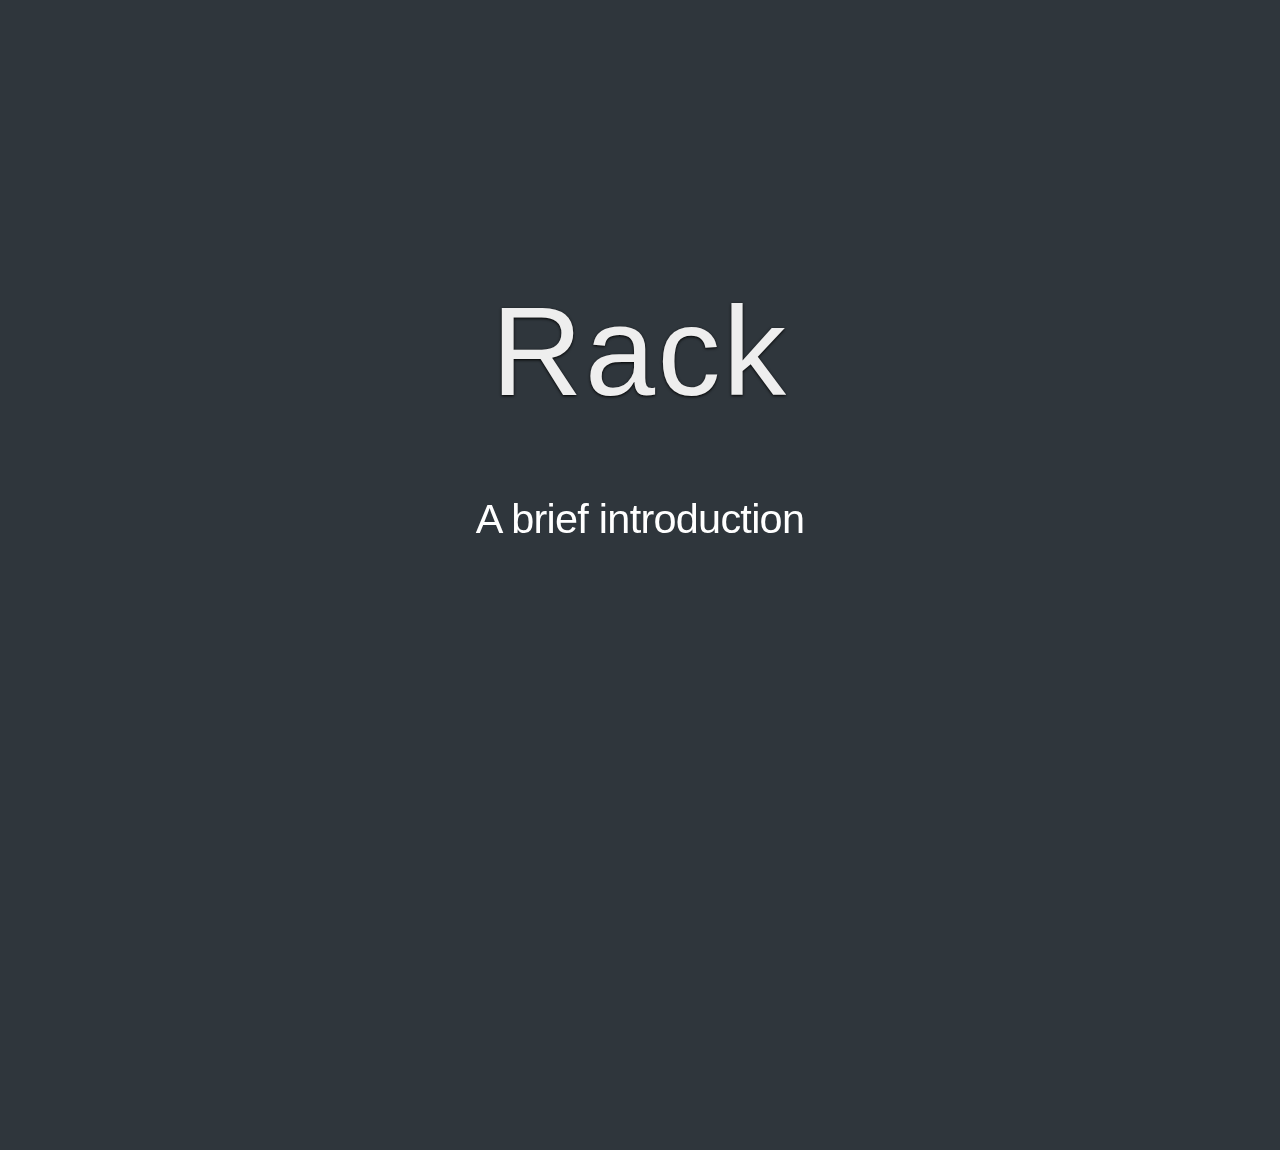
==== slides/index.html @ c38618ed "copy over rack talk and update readme" ====
<!doctype html>
<html lang="en">
  <head>
    <meta charset="utf-8">
    <title>Rack</title>
    <meta name="viewport" content="width=device-width, initial-scale=1.0, maximum-scale=1.0, user-scalable=no">
    <link rel="stylesheet" href="css/reveal.min.css">
    <link rel="stylesheet" href="css/theme/default.css">
    <link rel="stylesheet" href="css/theme/treehouse.css" id="theme">
    <link rel="stylesheet" href="css/code/solarized-dark.css">
    <style>
      .reveal section img {
        outline: none;
        border: none;
        box-shadow: none;
        background: none;
      }
      .reveal pre code {
        max-height: 600px;
      }
    </style>
  </head>

  <body>
    <div class="reveal">
      <div class="slides">

        <section>
          <h1>Rack</h1>

          <p>A brief introduction</p>
        </section>

        <section>

          <h2>A bit about me</h2>

          <ul class="about">
            <li class="fragment fade-in">
              <img src="img/logo-full.png"/>
            </li>
            <li class="fragment fade-in">
              <img style='max-width:128px;' src="img/suncoast-js.jpeg"/>
            </li>
            <li class="fragment fade-in">
              Ruby, iOS, Android, JS...
            </li>
            <li class="fragment fade-in links">
              <a href="http://twitter.com/joe_steele">@joe_steele</a><br />
              <a href="http://github.com/joesteele">github/joesteele</a><br />
              <a href="http://www.meetup.com/suncoast-js">meetup/suncoast.js</a>
            </li>
          </ul>

        </section>

        <section>
          <h1>Rack</h1>
          <div>
            <img class='well' src="img/rack-logo-white.png"/>
          </div>
        </section>


        <section>
          <h2>What is Rack?</h2>

          <p>
            A minimal, modular, and adaptable interface for developing web
            applications in Ruby
          </p>
        </section>

        <section>
          <h2>What is Rack?</h2>

          <p>
            Wraps HTTP requests and responses in the simplest way possible to
            unify an API for web servers
          </p>
        </section>

        <section>
          <h2>Released in 2007</h2>
          <p>Inspired by frameworks like Python's WSGI</p>
        </section>

        <section>
          <h2>Where is it used?</h2>
          <p>
            If you have worked with any Ruby web frameworks, you've likely
            been using it.
          </p>
          <p>
            Rails, Sinatra, Padrino, Merb, etc... (almost any Ruby framework out
            there)
          </p>
        </section>

        <section>
          <h2>What does it look like?</h2>

          <h3>Obligatory Simplest Rack App</h3>
          <div>
            <pre><code class="ruby" data-trim>
require 'rack'
run Proc.new {[200, {'Content-Type' => 'text/plain'}, ['Hello!']]}
            </code></pre>
          </div>
        </section>

        <section>
          <h2>What does it look like REALLY?</h2>
          <p>
            Well... that kind of IS it really. It's the abstractions that are
            built on top of that, which make Rack powerful.
          </p>
        </section>

        <section>
          <h2>What does it look like?</h2>

          <h3>Obligatory Simplest Rack App (Part Deux!)</h3>
          <div>
            <pre><code class="ruby" data-trim>
require 'rack'
class App
  def call(env)
    [200, {'Content-Type' => 'text/plain'}, ['Hello!']]
  end
end
run App.new
            </code></pre>
          </div>
        </section>

        <section>
          <h2>What does it look like?</h2>

          <h3>Breaking it down</h3>

          <div class="fragment">
            <pre><code class="ruby" data-trim>
    [200, {'Content-Type' => 'text/plain'}, ['Hello!']]
            </code></pre>
          </div>

          <div class="fragment fade-in">
            <pre><code class="ruby" data-trim>
    [status, headers, body]
            </code></pre>
          </div>

          <div class="fragment fade-in">
            <pre><code class="ruby" data-trim>
    [int, hash, enumerable(just has to respond_to?(:each))]
            </code></pre>
          </div>


          <div class="fragment fade-in">
            <pre><code class="ruby" data-trim>
class App
  def call(env)
    [200, {'Content-Type' => 'text/plain'}, ['Hello!']]
  end
end
            </code></pre>
          </div>

          <div class="fragment fade-in">
            <pre><code class="ruby" data-trim>
Proc.new {|env| [200, {'Content-Type' => 'text/plain'}, ['Hello!']] }
            </code></pre>
          </div>

          <div class="fragment fade-in">
            <pre><code class="ruby" data-trim>
->(env) {[200, {'Content-Type' => 'text/plain'}, ['Hello!']] }
            </code></pre>
          </div>
        </section>

        <section>
          <h2>Demo</h2>
          <h1>DEMO TIME!</h1>
        </section>

        <section>
          <h2>Rack Specification</h2>
          <p>
            What Rack is more than anything else though is a clear and
            standard specification for working with HTTP requests.
          </p>
        </section>

        <section>
          <h2>Rack Specification</h2>
          <div>
            <blockquote>
              A Rack application is an Ruby object (not a class) that responds to call. It takes exactly one argument, the environment and returns an Array of exactly three values: The status, the headers, and the body.
            </blockquote>
          </div>
        </section>

        <section>
          <h2>How does that become Rails?</h2>
          <p>
            Rack's simple protocol allows you to compose powerful applications
            by stacking Rack apps and middlewares on top of each other.
          </p>
        </section>

        <section>
          <h2>Middlewares?</h2>
          <div>
            <pre><code class="ruby" data-trim>
rake middleware

use Static
use Rack::Lock
use Rack::Runtime
use Rack::MethodOverride
use ActionDispatch::RequestId
use Rails::Rack::Logger
use ActionDispatch::ShowExceptions
use ActionDispatch::DebugExceptions
use ActionDispatch::RemoteIp
use ActionDispatch::Reloader
use ActionDispatch::Callbacks
use ActionDispatch::Cookies
use ActionDispatch::Session::CookieStore
use ActionDispatch::Flash
use ActionDispatch::ParamsParser
use Rack::Head
use Rack::ConditionalGet
use Rack::ETag
use OmniAuth::Builder
use BetterErrors::Middleware
run MyApp::Application.routes
            </code></pre>
          </div>
        </section>

        <section>
          <h2>Rack::Runtime</h2>
          <div>
            <pre><code class="ruby" data-trim>
module Rack
  class Runtime
    def initialize(app, name = nil)
      @app = app
      @header_name = "X-Runtime"
      @header_name << "-#{name}" if name
    end

    def call(env)
      start_time = Time.now
      status, headers, body = @app.call(env)
      request_time = Time.now - start_time

      if !headers.has_key?(@header_name)
        headers[@header_name] = "%0.6f" % request_time
      end

      [status, headers, body]
    end
  end
end
            </code></pre>
          </div>
        </section>

        <section>
          <h2>Rack Middleware</h2>
          <p>
            Rack middleware differentiate themselves from Rack apps in that
            they take the next middleware or app on initialization (normally
            passed in and stored as @app) whereas Rack apps don't.
          </p>
        </section>

        <section>
          <h2>Rack Middleware</h2>
          <p>
            This let's the middleware wrap the request to potentially modify
            the request before passing it on to the next middleware/app as well
            as for the response on the way back.
          </p>
        </section>

        <section>
          <h2>Rack::Runtime</h2>
          <div>
            <pre><code class="ruby" data-trim>
module Rack
  class Runtime
    def initialize(app, name = nil)
      @app = app
      @header_name = "X-Runtime"
      @header_name << "-#{name}" if name
    end

    def call(env)
      start_time = Time.now
      status, headers, body = @app.call(env)
      request_time = Time.now - start_time

      if !headers.has_key?(@header_name)
        headers[@header_name] = "%0.6f" % request_time
      end

      [status, headers, body]
    end
  end
end
            </code></pre>
          </div>
        </section>

        <section>
          <h2>Middleware Diagram</h2>
          <div class='middleware-diagram'>
            <div class='middleware-row'>
              <div class='request diagram-box'>Request</div>
              <div class='response diagram-box'>Response</div>
            </div>
            <div class='middleware-row'>
              <div class='down-arrow'>&darr;</div>
              <div class='up-arrow'>&uarr;</div>
            </div>
            <div class='middleware-row diagram-box'>
              Middleware
            </div>
            <div class='middleware-row'>
              <div class='down-arrow'>&darr;</div>
              <div class='up-arrow'>&uarr;</div>
            </div>
            <div class='middleware-row diagram-box'>
              Middleware
            </div>
            <div class='middleware-row'>
              <div class='down-arrow'>&darr;</div>
              <div class='up-arrow'>&uarr;</div>
            </div>
            <div class='middleware-row app-row diagram-box'>
              App
            </div>
          </div>
        </section>

        <section>
          <h2>Rack Middleware</h2>
          <div>
            <pre><code class="ruby" data-trim>
def call(env)
  # do stuff to the request (env)
  status, headers, body = @app.call(env)
  # do stuff to the response (status, headers, body)
  # pass the response back up the chain
  [status, headers, body]
end
            </code></pre>
          </div>
        </section>

        <section>
          <h2>Rack::Runtime</h2>
          <div>
            <pre><code class="ruby" data-trim>
module Rack
  class Runtime
    def initialize(app, name = nil)
      @app = app
      @header_name = "X-Runtime"
      @header_name << "-#{name}" if name
    end

    def call(env)
      start_time = Time.now # DOING STUFF BEFORE
      status, headers, body = @app.call(env) # EXECUTING STUFF

      # DOING STUFF AFTER
      request_time = Time.now - start_time
      if !headers.has_key?(@header_name)
        headers[@header_name] = "%0.6f" % request_time
      end

      [status, headers, body] # RETURNING RESULTING STUFF
    end
  end
end
            </code></pre>
          </div>
        </section>

        <section>
          <h2>Modular Middlewares</h2>
          <p>
            Middlewares are generally interchangeable with any Rack app. You can
            take your Rails middleware to your Sinatra app and vice versa!
          </p>
        </section>

        <section>
          <h2>Available Middlewares</h2>
          <p>
            Tons... logging, authentication, timing, error tracking, ssl, view
            debugging... let me Github that for you...
          </p>
          <div>
            <a href="http://github.com/search?q=rack+middleware">github.com/search?q=rack+middleware</a>
          </div>
        </section>

        <section>
          <h2>X-Ray Rails</h2>
          <h3>Rails View Middleware</h3>
          <p>
            Developed by <a href="http://github.com/brentd">github/brentd</a> to
            help quickly open files associated with Rails controller, actions,
            views, as well as Backbone views.
          </p>
          <p>
            <a href="http://github.com/brentd/xray-rails">github/brentd/xray-rails</a>
          </p>
        </section>

        <section>
          <h2>X-Ray Rails</h2>
          <img style="margin-top:-40px;max-height:600px;" src='img/xray-screenshot.png'/>
        </section>

        <section>
          <h2>X-Ray Rails</h2>
          <p>
            You know this project is a good one, because it has some awesome
            contributors.
          </p>
          <div>
            <img src='img/xray-rails.png'/>
          </div>
        </section>

        <section>
          <h2>Complex Rack Apps</h2>
          <p>
            With even just these tools you might begin to see how you can
            create pretty complex apps with just what Rack provides you.
          </p>
        </section>

        <section>
          <h2>Complex Rack Apps</h2>
          <p>
            Let's try!
          </p>
        </section>

        <section>
          <h2>Demo App</h2>
          <h3>What we're going to build</h3>
          <p>
            A Rack application to show a GitHub user's profile.
          </p>
        </section>

        <section>
          <h2>Demo App</h2>
          <h3>Features of our simple Rack app</h3>
          <ul>
            <li class="fragment fade-in">Rack middleware</li>
            <li class="fragment fade-in">Mounted Rack apps</li>
            <li class="fragment fade-in">Static assets</li>
            <li class="fragment fade-in">OAuth authentication via GitHub</li>
            <li class="fragment fade-in">User sessions</li>
            <li class="fragment fade-in">Template rendering</li>
            <li class="fragment fade-in">Routing</li>
            <li class="fragment fade-in">Our own mini web framework!</li>
          </ul>
        </section>

        <section>
          <h2>Demo App</h2>
          <h3>What 3rd party gems we'll use to help us</h3>
          <ul>
            <li>
              <h5>omniauth</h5>
              <p class='aside'>Rack middleware to do the OAuth dark-magic for us.</p>
            </li>
            <li>
              <h5>erubis</h5>
              <p class='aside'>
                Gem to let us render ERB templates so we can easily show the
                data we get back inside our html.
              </p>
            </li>
            <li>
              <h5>rack</h5>
              <p class='aside'>Everything else is just Rack!</p>
            </li>
          </ul>
        </section>

        <section>
          <h2>Demo App</h2>
          <h1>DEMO TIME!</h1>
        </section>

        <section>
          <h2>Rack::Request</h2>
          <h3>Wraps the "env" state bag</h3>
          <p>Rack::Request gives you access to all those goodies you love...</p>
        </section>

        <section>
          <h2>Rack::Request</h2>
          <pre><code>
request = Rack::Request.new(env)
request.get?
request.post?
request.body
request.ip
request.content_type
request.content_length
request.cookies
request.session
request.xhr?
# ...etc
          </code></pre>
        </section>

        <section>
          <h2>Demo App</h2>
          <h1>BACK TO DEMO!</h1>
        </section>

        <section>
          <h2>Rack::Builder</h2>
          <p>
            Rack::Builder provides a way of combining various Rack
            middleware and apps together all in a nice DSL.
          </p>
        </section>

        <section>
          <h2>Rack::Builder</h2>
          <pre><code>
Rack::Builder.new do
  use Rack::CommonLogger
  use Rack::ShowExceptions
  use MyCustomMiddleware
  run MyRackApp.new
end
          </code></pre>
        </section>

        <section>
          <h2>Rack::Builder</h2>
          <pre><code>
Rack::Builder.new do
  use Rack::CommonLogger

  map '/users' do
    run UsersApp.new
  end

  map '/products' do
    run ProductsApp.new
  end

  run MyRackApp.new
end
          </code></pre>
        </section>

        <section>
          <h2>Demo App</h2>
          <h1>BACK TO DEMO!</h1>
        </section>

        <section>
          <h1>Thanks!</h1>
          <p>
            Come learn about web development, mobile development, and design
            on Treehouse!
          </p>
          <ul class="about">
            <li>
              <img src="img/logo-full.png"/>
            </li>
            <li class="links">
              <a href="http://twitter.com/joe_steele">@joe_steele</a><br />
              <a href="http://github.com/joesteele">github/joesteele</a><br />
              <a href="http://www.meetup.com/suncoast-js">meetup/suncoast.js</a>
            </li>
          </ul>
        </section>

      </div>
    </div>

    <script src="lib/js/head.min.js"></script>
    <script src="js/reveal.min.js"></script>
    <script src="js/jquery-2.0.3.min.js"></script>
    <script src="js/underscore-min.js"></script>
    <script src="js/slides.js"></script>

    <script>
      Reveal.initialize({
        controls: false,
        progress: false,
        center: true,
        transition: 'linear',
        dependencies: [
          // Syntax highlight for <code> elements
          { src: 'plugin/highlight/highlight.js', async: true, callback: function() { hljs.initHighlightingOnLoad(); } },
          { src: 'plugin/zoom-js/zoom.js', async: true, condition: function() { return !!document.body.classList; } },
          // Speaker notes
          { src: 'plugin/notes/notes.js', async: true, condition: function() { return !!document.body.classList; } }
        ]
      });
    </script>
  </body>
</html>
---- slides/css/theme/default.css ----
@import url(https://fonts.googleapis.com/css?family=Lato:400,700,400italic,700italic);
/**
 * Default theme for reveal.js.
 *
 * Copyright (C) 2011-2012 Hakim El Hattab, http://hakim.se
 */
@font-face {
  font-family: 'League Gothic';
  src: url("../../lib/font/league_gothic-webfont.eot");
  src: url("../../lib/font/league_gothic-webfont.eot?#iefix") format("embedded-opentype"), url("../../lib/font/league_gothic-webfont.woff") format("woff"), url("../../lib/font/league_gothic-webfont.ttf") format("truetype"), url("../../lib/font/league_gothic-webfont.svg#LeagueGothicRegular") format("svg");
  font-weight: normal;
  font-style: normal; }

/*********************************************
 * GLOBAL STYLES
 *********************************************/
body {
  background: #1c1e20;
  background: -moz-radial-gradient(center, circle cover, #555a5f 0%, #1c1e20 100%);
  background: -webkit-gradient(radial, center center, 0px, center center, 100%, color-stop(0%, #555a5f), color-stop(100%, #1c1e20));
  background: -webkit-radial-gradient(center, circle cover, #555a5f 0%, #1c1e20 100%);
  background: -o-radial-gradient(center, circle cover, #555a5f 0%, #1c1e20 100%);
  background: -ms-radial-gradient(center, circle cover, #555a5f 0%, #1c1e20 100%);
  background: radial-gradient(center, circle cover, #555a5f 0%, #1c1e20 100%);
  background-color: #2b2b2b; }

.reveal {
  font-family: "Lato", sans-serif;
  font-size: 36px;
  font-weight: 200;
  letter-spacing: -0.02em;
  color: #eeeeee; }

::selection {
  color: white;
  background: #ff5e99;
  text-shadow: none; }

/*********************************************
 * HEADERS
 *********************************************/
.reveal h1,
.reveal h2,
.reveal h3,
.reveal h4,
.reveal h5,
.reveal h6 {
  margin: 0 0 20px 0;
  color: #eeeeee;
  font-family: "League Gothic", Impact, sans-serif;
  line-height: 0.9em;
  letter-spacing: 0.02em;
  text-transform: uppercase;
  text-shadow: 0px 0px 6px rgba(0, 0, 0, 0.2); }

.reveal h1 {
  text-shadow: 0 1px 0 #cccccc, 0 2px 0 #c9c9c9, 0 3px 0 #bbbbbb, 0 4px 0 #b9b9b9, 0 5px 0 #aaaaaa, 0 6px 1px rgba(0, 0, 0, 0.1), 0 0 5px rgba(0, 0, 0, 0.1), 0 1px 3px rgba(0, 0, 0, 0.3), 0 3px 5px rgba(0, 0, 0, 0.2), 0 5px 10px rgba(0, 0, 0, 0.25), 0 20px 20px rgba(0, 0, 0, 0.15); }

/*********************************************
 * LINKS
 *********************************************/
.reveal a:not(.image) {
  color: #13daec;
  text-decoration: none;
  -webkit-transition: color .15s ease;
  -moz-transition: color .15s ease;
  -ms-transition: color .15s ease;
  -o-transition: color .15s ease;
  transition: color .15s ease; }

.reveal a:not(.image):hover {
  color: #71e9f4;
  text-shadow: none;
  border: none; }

.reveal .roll span:after {
  color: #fff;
  background: #0d99a5; }

/*********************************************
 * IMAGES
 *********************************************/
.reveal section img {
  margin: 15px 0px;
  background: rgba(255, 255, 255, 0.12);
  border: 4px solid #eeeeee;
  box-shadow: 0 0 10px rgba(0, 0, 0, 0.15);
  -webkit-transition: all .2s linear;
  -moz-transition: all .2s linear;
  -ms-transition: all .2s linear;
  -o-transition: all .2s linear;
  transition: all .2s linear; }

.reveal a:hover img {
  background: rgba(255, 255, 255, 0.2);
  border-color: #13daec;
  box-shadow: 0 0 20px rgba(0, 0, 0, 0.55); }

/*********************************************
 * NAVIGATION CONTROLS
 *********************************************/
.reveal .controls div.navigate-left,
.reveal .controls div.navigate-left.enabled {
  border-right-color: #13daec; }

.reveal .controls div.navigate-right,
.reveal .controls div.navigate-right.enabled {
  border-left-color: #13daec; }

.reveal .controls div.navigate-up,
.reveal .controls div.navigate-up.enabled {
  border-bottom-color: #13daec; }

.reveal .controls div.navigate-down,
.reveal .controls div.navigate-down.enabled {
  border-top-color: #13daec; }

.reveal .controls div.navigate-left.enabled:hover {
  border-right-color: #71e9f4; }

.reveal .controls div.navigate-right.enabled:hover {
  border-left-color: #71e9f4; }

.reveal .controls div.navigate-up.enabled:hover {
  border-bottom-color: #71e9f4; }

.reveal .controls div.navigate-down.enabled:hover {
  border-top-color: #71e9f4; }

/*********************************************
 * PROGRESS BAR
 *********************************************/
.reveal .progress {
  background: rgba(0, 0, 0, 0.2); }

.reveal .progress span {
  background: #13daec;
  -webkit-transition: width 800ms cubic-bezier(0.26, 0.86, 0.44, 0.985);
  -moz-transition: width 800ms cubic-bezier(0.26, 0.86, 0.44, 0.985);
  -ms-transition: width 800ms cubic-bezier(0.26, 0.86, 0.44, 0.985);
  -o-transition: width 800ms cubic-bezier(0.26, 0.86, 0.44, 0.985);
  transition: width 800ms cubic-bezier(0.26, 0.86, 0.44, 0.985); }
---- slides/css/theme/treehouse.css ----
/*********************************************
 * GLOBAL STYLES
 *********************************************/
body {
  background: #2f363c;
  font-size: 16px
}

.reveal {
  font-family: 'Helvetica Neue', Helvetica, Arial, sans-serif;
  font-size: auto;
  font-weight: 200;
  letter-spacing: -0.02em;
  color: #fff; 
}

::selection {
  color: #fff;
  background: #333a40;
  text-shadow: none; 
}



/*********************************************
 * HEADERS
 *********************************************/
.reveal h1,
.reveal h2,
.reveal h3,
.reveal h4,
.reveal h5,
.reveal h6 {
  color: #eeeeee;
  font-family: "Gotham Rounded", sans-serif;
  font-weight: 500;
  line-height: 1.25em;
  letter-spacing: 0.02em;
  text-transform: none;
  text-shadow: 0 1px 3px #000;
}

.reveal h1 {
  font-size: 3.5em;
  margin: 0 0 .5em !important;
}
.reveal h2 {
  font-size:1.75em;
  margin: 0 0 .75em !important;
}

.reveal h3 {
  font-size: 1em;
  margin: 0 0 .5em !important;
}

/*********************************************
 * LINKS
 *********************************************/
.reveal a:not(.image) {
  /* color: #fff; */
  color: #5fb76a;
 }




/*********************************************
 * Custom Styles
 *********************************************/
.reveal p {
  font-size: 1.15em;
  line-height: 1.25em;
  margin: 0 0 1em;
  font-weight: 300;
}
.reveal p.aside {
  font-size: 0.75em;
  font-style: italic;
  color: #bbb;
}
.reveal .about {
  list-style: none !important;
}
.reveal .about h2 {
  margin-bottom: 0.5em;
}
.reveal .about img {
  max-height: 96px;
}
.reveal .about li {
  text-align: center;
}
.reveal .about .links {
  padding: 1em 0;
}
.reveal pre code {
  background: #21262a !important;
  padding: 15px !important;
}
.reveal blockquote, .reveal .well {
  background: #21262a !important;
  font-size: .8em;
  padding: 45px !important;
  border-radius: 10px;
}

.reveal .middleware-row {
  display: block;
  width: 600px;
  margin: 0 auto 5px;
  overflow: hidden;
}
.reveal .diagram-box {
  background: #21262a;
  padding: 18px;
  border-radius: 10px;
  box-sizing: border-box;
}
.reveal .app-row.diagram-box {
  background: #f1556a;
}
.reveal .request.diagram-box,
.reveal .response.diagram-box,
.reveal .up-arrow, .reveal .down-arrow {
  display: block;
  width: 295px;
  text-align: center;
}
.reveal .request.diagram-box {
  float: left;
  background: #4090ba;
}
.reveal .response.diagram-box {
  float: right;
  background: #69c773;
}
.reveal .up-arrow, .reveal .down-arrow {
  margin-bottom: 5px;
}
.reveal .down-arrow {
  float: left;
}
.reveal .up-arrow {
  float: right;
}
---- slides/css/code/solarized-dark.css ----
/*

Orginal Style from ethanschoonover.com/solarized (c) Jeremy Hull <sourdrums@gmail.com>

*/

pre code {
  display: block; padding: 0.5em;
  background: #2c3339; color: #839496;
}

pre .comment,
pre .template_comment,
pre .diff .header,
pre .doctype,
pre .pi,
pre .lisp .string,
pre .javadoc {
  color: #586e75;
  font-style: italic;
}

pre .keyword,
pre .winutils,
pre .method,
pre .addition,
pre .css .tag,
pre .request,
pre .status,
pre .nginx .title {
  color: #859900;
}

pre .number,
pre .command,
pre .string,
pre .tag .value,
pre .phpdoc,
pre .tex .formula,
pre .regexp,
pre .hexcolor {
  color: #2aa198;
}

pre .title,
pre .localvars,
pre .chunk,
pre .decorator,
pre .built_in,
pre .identifier,
pre .vhdl .literal,
pre .id {
  color: #268bd2;
}

pre .attribute,
pre .variable,
pre .lisp .body,
pre .smalltalk .number,
pre .constant,
pre .class .title,
pre .parent,
pre .haskell .type {
  color: #b58900;
}

pre .preprocessor,
pre .preprocessor .keyword,
pre .shebang,
pre .symbol,
pre .symbol .string,
pre .diff .change,
pre .special,
pre .attr_selector,
pre .important,
pre .subst,
pre .cdata,
pre .clojure .title {
  color: #cb4b16;
}

pre .deletion {
  color: #dc322f;
}

pre .tex .formula {
  background: #073642;
}
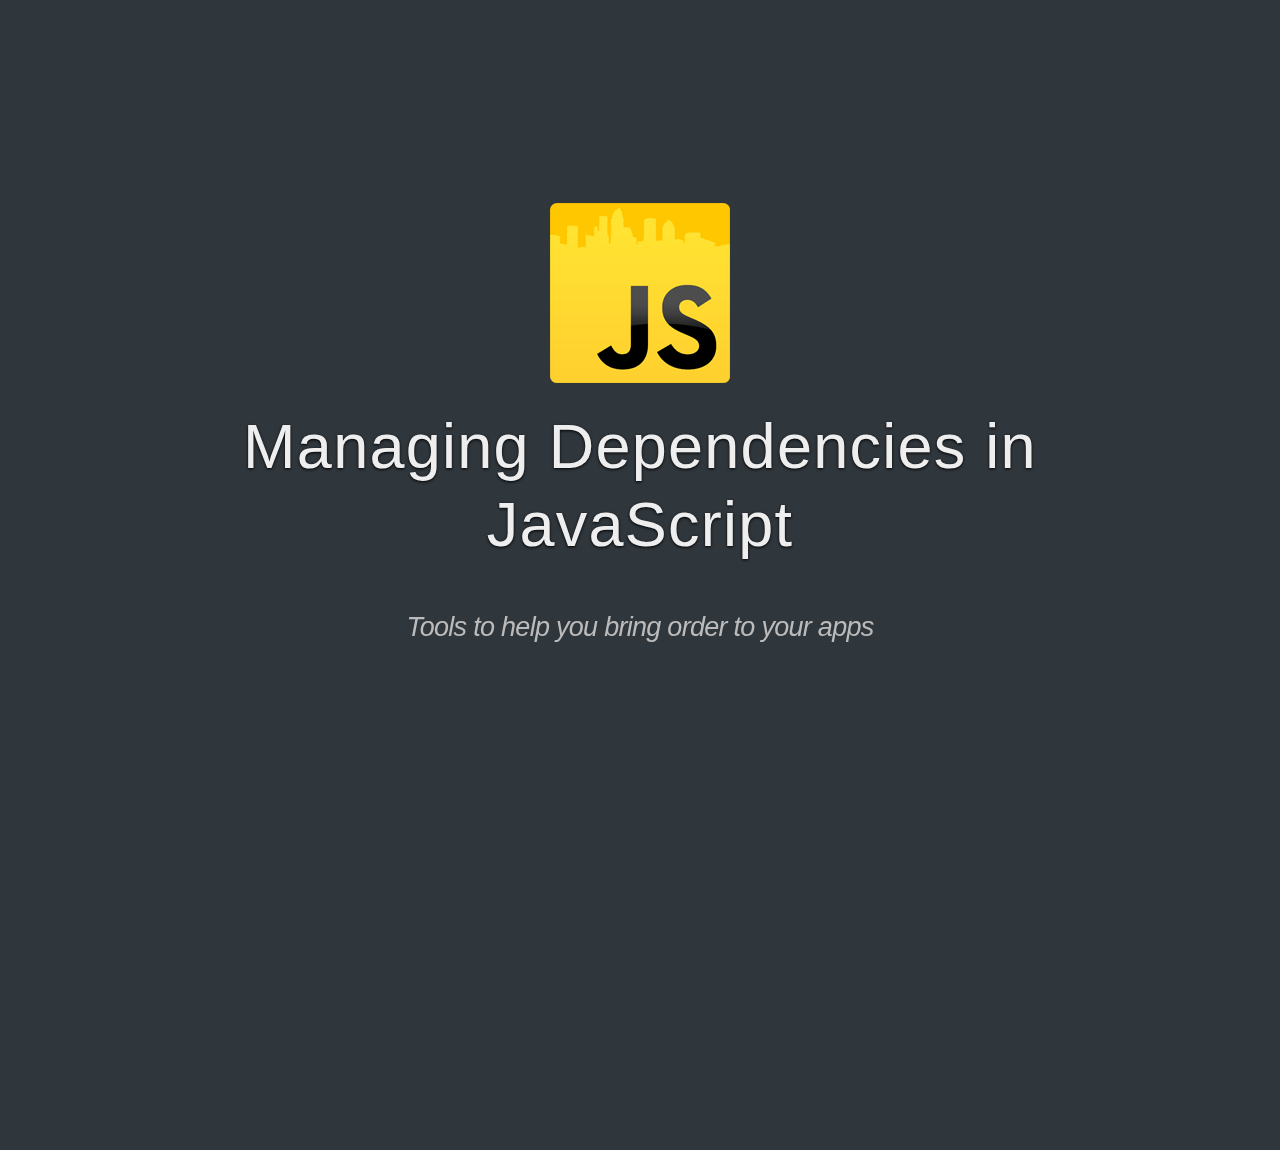
==== commit 9a4577a0: "setup majority of overview slides and a few demos" ====
--- a/slides/index.html
+++ b/slides/index.html
@@ -2,7 +2,7 @@
 <html lang="en">
   <head>
     <meta charset="utf-8">
-    <title>Rack</title>
+    <title>Managing Dependencies in JS</title>
     <meta name="viewport" content="width=device-width, initial-scale=1.0, maximum-scale=1.0, user-scalable=no">
     <link rel="stylesheet" href="css/reveal.min.css">
     <link rel="stylesheet" href="css/theme/default.css">
@@ -26,9 +26,10 @@
       <div class="slides">
 
         <section>
-          <h1>Rack</h1>
-
-          <p>A brief introduction</p>
+          <img src="img/suncoast-js.jpeg"/>
+          <h2>Managing Dependencies in JavaScript</h2>
+
+          <p class="aside">Tools to help you bring order to your apps</p>
         </section>
 
         <section>
@@ -55,21 +56,375 @@
         </section>
 
         <section>
-          <h1>Rack</h1>
-          <div>
-            <img class='well' src="img/rack-logo-white.png"/>
-          </div>
-        </section>
-
-
-        <section>
-          <h2>What is Rack?</h2>
-
-          <p>
-            A minimal, modular, and adaptable interface for developing web
-            applications in Ruby
-          </p>
-        </section>
+          <h3>What do we mean by dependencies?</h3>
+
+          <div class="fragment">
+            <p>First, let's look at the problem</p>
+          </div>
+        </section>
+
+        <section>
+          <pre><code class="html" data-trim>
+&lt;!-- inside your index.html --&gt;
+&lt;!-- ... other html ... --&gt;
+&lt;script src=&quot;js/lib/jquery.js&quot;&gt;&lt;/script&gt;
+&lt;script src=&quot;js/lib/jquery.plugin1.js&quot;&gt;&lt;/script&gt;
+&lt;script src=&quot;js/lib/jquery.plugin2.js&quot;&gt;&lt;/script&gt;
+&lt;!-- ... 20 more jquery plugins or whatever ... --&gt;
+&lt;script src=&quot;js/lib/bootstrap.js&quot;&gt;&lt;/script&gt;
+&lt;script src=&quot;js/forms.js&quot;&gt;&lt;/script&gt;
+&lt;script src=&quot;js/modals.js&quot;&gt;&lt;/script&gt;
+&lt;!-- ... a few more application specific js modules ... --&gt;
+&lt;script src=&quot;js/helpers.js&quot;&gt;&lt;/script&gt;
+&lt;script src=&quot;js/util/logging.js&quot;&gt;&lt;/script&gt;
+&lt;script src=&quot;js/app.js&quot;&gt;&lt;/script&gt;
+&lt;script src=&quot;js/models/car.js&quot;&gt;&lt;/script&gt;
+&lt;script src=&quot;js/models/racecar.js&quot;&gt;&lt;/script&gt;
+&lt;script src=&quot;js/models/driver.js&quot;&gt;&lt;/script&gt;
+&lt;script src=&quot;js/models/race.js&quot;&gt;&lt;/script&gt;
+&lt;script src=&quot;js/views/race.js&quot;&gt;&lt;/script&gt;
+&lt;!-- ... other scripts ... --&gt;
+          </code></pre>
+        </section>
+
+        <section>
+          <blockquote>
+            Ha... We use Rails, we don't have to worry about that! We have
+            Asset Pipeline!
+            <br>
+            *insert smug face here*
+          </blockquote>
+          <pre><code class="html" data-trim>
+&lt;!-- inside your index.html --&gt;
+&lt;script src=&quot;js/app.js&quot;&gt;&lt;/script&gt;
+          </code></pre>
+        </section>
+
+        <section>
+          <h3>Hides the problem in the manifest file</h3>
+
+          <pre><code class="coffee" data-trim>
+//= require lib/jquery.js
+//= require lib/jquery.plugin1.js
+//= require lib/jquery.plugin2.js
+... 20 more jquery plugins or whatever ...
+//= require lib/bootstrap.js
+//= require forms.js
+//= require modals.js
+... a few more application specific js modules ...
+//= require helpers.js
+//= require util/logging.js
+//= require app.js
+//= require models/car.js
+//= require models/racecar.js
+//= require models/driver.js
+//= require models/race.js
+//= require views/race.js
+          </code></pre>
+        </section>
+
+        <section>
+          <blockquote>
+            Ha! Clearly you don't know the Asset Pipeline. We can just use require_tree!
+            <br>
+            *insert even more smug face here*
+          </blockquote>
+
+          <pre><code class="coffeescript" data-trim>
+//= require_tree .
+          </code></pre>
+        </section>
+
+        <section>
+          <p class="aside">modals/my_modal.js.coffee</p>
+          <pre><code class="coffeescript" data-trim>
+class MyModal
+  # modal stuff here
+          </code></pre>
+
+          <p class="aside">modals/account_modal.js.coffee</p>
+          <pre><code class="coffeescript" data-trim>
+class AccountModal extends MyModal
+  # modal stuff here
+          </code></pre>
+          <img width="100%" src="img/modal_error.png">
+
+          <div class="fragment">
+            <p>
+              AccountModal gets loaded first since they are loaded in
+              alphabetical order.
+            </p>
+          </div>
+        </section>
+
+        <section>
+          <h3>
+            This is a basic programming problem and the solution is a
+            fundamental part of programming languages already.
+          </h3>
+        </section>
+
+        <section>
+          <p class="aside">
+            Java
+          </p>
+          <pre><code class="java" data-trim>
+import java.io.Serializable;
+import java.util.ArrayList;
+import java.util.Collection;
+
+import org.eclipse.egit.github.core.Comment;
+import org.eclipse.egit.github.core.Gist;
+          </code></pre>
+        </section>
+
+        <section>
+          <p class="aside">
+            Objective-C
+          </p>
+          <pre><code class="objective-c" data-trim>
+#import &lt;Foundation/Foundation.h&gt;
+#import &quot;AFURLConnectionOperation.h&quot;
+#import &quot;AFURLResponseSerialization.h&quot;
+          </code></pre>
+        </section>
+
+        <section>
+          <p class="aside">
+            Python
+          </p>
+          <pre><code class="python" data-trim>
+from importlib import import_module
+import os
+
+from django.core.exceptions import ImproperlyConfigured
+from django.utils.module_loading import module_has_submodule
+from django.utils._os import upath
+          </code></pre>
+        </section>
+
+        <section>
+          <p class="aside">
+            Ruby
+          </p>
+          <pre><code class="ruby" data-trim>
+require 'active_support/core_ext/hash/except'
+require 'active_support/core_ext/hash/slice'
+          </code></pre>
+        </section>
+
+        <section>
+          <p class="aside">
+            JavaScript?
+          </p>
+          <div class="fragment">
+            <p class="aside">... in Node</p>
+            <pre><code class="javascript" data-trim>
+var util = require('util');
+var EventEmitter = require('events').EventEmitter;
+            </code></pre>
+          </div>
+        </section>
+
+        <section>
+          <h3>
+            The browser can't utilize this, because it doesn't know to resolve
+            those dependencies (...yet*). It doesn't have a file system. It only knows about
+            the assets you tell it about.
+          </h3>
+          <p class="aside">
+            * - I'll explain later some new features coming to browsers soon.
+          </p>
+        </section>
+
+        <section>
+          <h2>Workarounds</h2>
+
+          <div class="fragment">
+            <h2>AMD</h2>
+            <a href="http://github.com/amdjs/amdjs-api" target="_blank">github/amdjs</a>
+          </div>
+
+          <div class="fragment">
+            <h2>CommonJS</h2>
+            <a href="http://www.commonjs.org">commonjs.org</a>
+          </div>
+
+          <div class="fragment">
+            <h4>Others...</h4>
+          </div>
+        </section>
+
+        <section>
+          <h2>AMD</h2>
+          <img width="400px" style="background:white" src="img/requirejs.png">
+        </section>
+
+        <section>
+          <h2>CommonJS</h2>
+          <img src="img/browserify.png">
+        </section>
+
+        <section>
+          <h3>Require.JS</h3>
+          <pre><code class="coffeescript" data-trim>
+require ['modals/modal'], (MyModal) ->
+  class AccountModal extends MyModal
+    # custom AccountModal stuff
+          </code></pre>
+        </section>
+
+        <section>
+          <h3>Browserify</h3>
+          <pre><code class="coffeescript" data-trim>
+MyModal = require 'modals/modal'
+
+class AccountModal extends MyModal
+  # custom AccountModal stuff
+
+module.exports = AccountModal
+          </code></pre>
+        </section>
+
+        <section>
+          <h3>Require.JS with CommonJS style</h3>
+          <pre><code class="coffeescript" data-trim>
+define (require, exports, module) ->
+  MyModal = require 'modals/modal'
+
+  class AccountModal extends MyModal
+    # custom AccountModal stuff
+          </code></pre>
+
+          <p class="aside">
+            ...this style has some caveats attached
+          </p>
+        </section>
+
+        <section>
+          <pre><code class="javascript" data-trim>
+require([
+  "path/to/depdencyOne",
+  "path/to/depdencyTwo",
+  "path/to/depdencyThree"
+], function(depOne, depTwo, depThree) {
+  // do stuff with injected dependencies
+});
+          </code></pre>
+        </section>
+
+        <section>
+          <h2>Require.JS</h2>
+          <ul>
+            <li class="fragment">Made for the web</li>
+            <li class="fragment">Very flexible</li>
+            <li class="fragment">Doesn't need anything extra from a server/build system to work</li>
+            <li class="fragment">Can compile into a built distributable</li>
+            <li class="fragment">
+              Huge number of options and other features (custom paths, wrap
+              output, shims for non-AMD-compatible libs, error handling of
+              loading dependencies, custom require scopes/configs for
+              module-scoped require contexts, etc.)</li>
+          </ul>
+        </section>
+
+        <section>
+          <h2>Browserify</h2>
+          <ul>
+            <li class="fragment">Simple and clean</li>
+            <li class="fragment">Intuitive - it matches what we see with Node</li>
+            <li class="fragment">Easy (Require.JS's options can be confusing)</li>
+            <li class="fragment">Requires a build process or server middleware</li>
+          </ul>
+          <p class="fragment aside">I prefer Browserify</p>
+        </section>
+
+        <section>
+          <h3>Let's see them in action!</h3>
+          <h2>DEMO TIME!</h2>
+        </section>
+
+        <section>
+          <iframe width="100%" height="300px" src="/examples/1/index.html"></iframe>
+          <p class="aside">
+            Example #1
+          </p>
+        </section>
+
+        <section>
+          <pre><code class="javascript" data-trim>
+function Car(el) {
+  this.$el = $(el);
+  this.width = this.$el.width();
+
+  this.speed = 50;
+
+  this.$el.on('click', $.proxy(this.drive, this));
+}
+
+// ....
+
+$('.car').each(function() {
+  new Car(this);
+});
+          </code></pre>
+        </section>
+        <section>
+          <pre><code class="javascript" data-trim>
+// ....
+Car.baseDuration = 2000;
+Car.resetDelay = 1000;
+
+Car.prototype.drive = function() {
+  var car = this;
+  var duration = Car.baseDuration / car.speed * 100;
+  car.$el.velocity({
+    left: $('body').width() + car.width
+  }, {
+    duration: duration,
+    complete: function() {
+      setTimeout(function() {
+        car.$el.css({left: 0});
+      }, Car.resetDelay);
+    }
+  });
+}
+          </code></pre>
+        </section>
+
+        <section>
+          <pre><code class="html" data-trim>
+&lt;html&gt;
+  &lt;head&gt;
+    &lt;link rel=&quot;stylesheet&quot; href=&quot;/examples/css/main.css&quot;/&gt;
+  &lt;/head&gt;
+  &lt;body&gt;
+
+    &lt;div class=&quot;car&quot;&gt;
+      &lt;div class=&quot;top&quot;&gt;&lt;/div&gt;
+      &lt;div class=&quot;body&quot;&gt;&lt;/div&gt;
+      &lt;div class=&quot;wheel wheel-left&quot;&gt;&lt;/div&gt;&lt;div class=&quot;wheel wheel-right&quot;&gt;&lt;/div&gt;
+    &lt;/div&gt;
+
+    &lt;script src=&quot;/examples/js/jquery.js&quot;&gt;&lt;/script&gt;
+    &lt;script src=&quot;/examples/js/jquery.velocity.js&quot;&gt;&lt;/script&gt;
+    &lt;script src=&quot;main.js&quot;&gt;&lt;/script&gt;
+  &lt;/body&gt;
+&lt;/html&gt;
+          </code></pre>
+        </section>
+
+        <section>
+          <h2>Ooh, let's make a race!</h2>
+        </section>
+
+        <section>
+          <iframe width="100%" height="300px" src="/examples/4/index.html"></iframe>
+          <p class="aside">
+            Example #4
+          </p>
+        </section>
+
 
         <section>
           <h2>What is Rack?</h2>
@@ -623,4 +978,3 @@
     </script>
   </body>
 </html>
-
